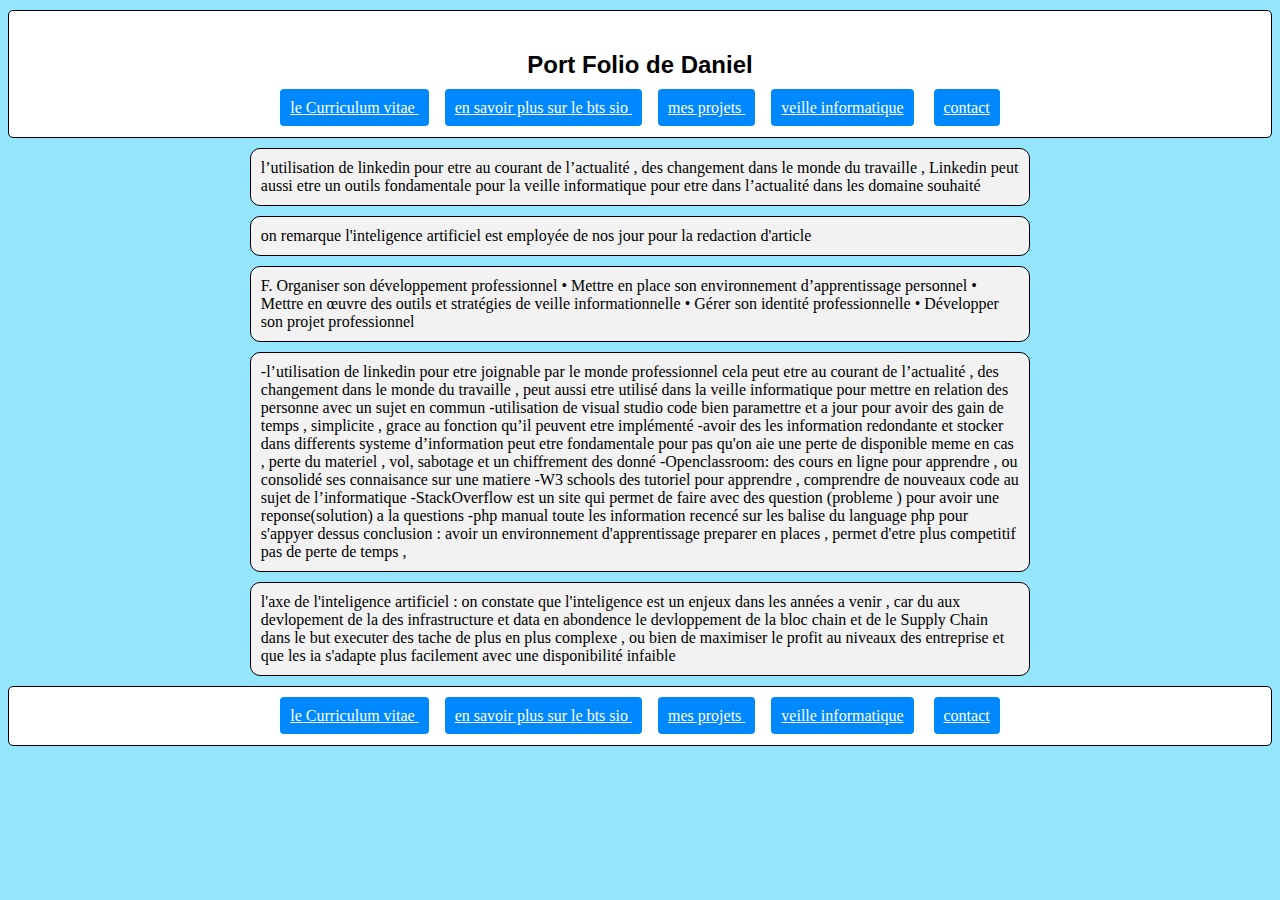
==== veilleTechnologique.html @ 0bd168e9 "premiere version de mon portfolio" ====
<!doctype html>

<head>
    <title>veille TechnologiqueS</title>
    <meta charset="UTF-8">
    <link href="styleMain.css" rel="stylesheet">
</head>
<body>
 
  <!-- ::  problematique de ma veillle  -->

   <!-- :: site utilisation de linkedin -->
   <!-- :: sujet inteligence artificiel -->
    <!-- ::met a jour ma veille  -->
    <!-- ::ajoute de nouveaux argumment veille -->
    <!-- ::je partage ma veille pour avoir un feed back <br><br> -->


    <header>

        <h2 class="titre">Port Folio de Daniel</h2>
        <div>

            <a  class="bouton"href ='image/feiteira.daniel.cv.pdf' target="_blank"  >le Curriculum vitae   </a>  
            <a class="bouton"href="https://www.btsinfo.fr/ " >en savoir plus sur le bts sio   </a>
            <a class="bouton"href='main.html'  >mes projets    </a>
            <a class="bouton"href='veilleTechnologique.html' > veille informatique</a>
            <a class="bouton" href='pageSecondaire/contact.html' >contact   </a>
            <!-- certif OC -->
            <!-- <a href="https://www.w3schools.com/" target="_blank">Visit W3Schools</a> --> 
        </div>
    </header>

    <div class="paragraphe">l’utilisation de linkedin pour etre au courant de l’actualité , des changement dans le monde du travaille , Linkedin peut aussi etre un outils fondamentale pour la veille informatique pour etre dans l’actualité dans les domaine souhaité  

    </div>

    <div class="paragraphe">on remarque l'inteligence artificiel est employée de nos jour pour la redaction d'article 

    </div>
    <!-- <img src="oroor" alt="image sur la vielle" title="c'est daniel meme daniel le confirme"> -->


<div class="paragraphe">
    F. Organiser son développement professionnel
    
    • Mettre en place son environnement d’apprentissage personnel
    • Mettre en œuvre des outils et stratégies de veille informationnelle
    • Gérer son identité professionnelle
    • Développer son projet professionnel
</div>  
    <!-- • Mettre en place son environnement d’apprentissage personnel -->

<div class="paragraphe">
    -l’utilisation de linkedin pour etre joignable par le monde professionnel cela peut etre au courant de l’actualité , des changement dans le monde du travaille ,  peut aussi etre utilisé dans la veille informatique pour mettre en relation des personne avec un sujet en commun
    
    -utilisation de visual studio code bien paramettre et a jour pour avoir des gain de temps , simplicite , grace au fonction qu’il peuvent etre implémenté
    
    -avoir des les information redondante et stocker dans differents systeme d’information peut etre fondamentale pour pas qu'on aie une perte de disponible meme en cas , perte du materiel , vol, sabotage et un chiffrement des donné 
    
    -Openclassroom: des cours en ligne pour apprendre , ou consolidé ses connaisance sur une matiere 
    
    -W3 schools  des tutoriel pour apprendre , comprendre de nouveaux code au sujet de l’informatique 
    
    -StackOverflow est un site qui permet de faire avec des question (probleme ) pour avoir une reponse(solution) a la questions 

    -php manual toute les information recencé sur les balise du language php pour s'appyer dessus


    conclusion : avoir un environnement d'apprentissage preparer en places , permet d'etre plus competitif pas de perte de temps , 
</div>


<div class="paragraphe">
l'axe de l'inteligence artificiel : on constate que l'inteligence est un enjeux dans les années a venir , car du aux devlopement de la des infrastructure et data en abondence le devloppement de la bloc chain et de  le Supply Chain dans le but executer des tache de plus en plus complexe , ou bien de maximiser le profit au niveaux des entreprise et que les ia s'adapte plus facilement avec une disponibilité infaible
</div>
<footer>

    <div>

    </a>
    <a class="bouton" href ='image/feiteira.daniel.cv.pdf' target="_blank"  >le Curriculum vitae   </a>  
    <a class="bouton"href="https://www.btsinfo.fr/ " >en savoir plus sur le bts sio   </a>
    <a class="bouton"href='main.html'  >mes projets    </a>
    <a class="bouton"href='veilleTechnologique.html' > veille informatique</a>
    <a class="bouton"href='pageSecondaire/contact.html' >contact   </a> 
</div>

</footer>
</body>
---- styleMain.css ----
.paragraphe{
    border: 1px solid ;
    text-align : left;
    width: 60% ;
    margin : auto ;
    display: block;
    background-color: #f2f2f2;
   
    /* height: 700px; */
    border-radius: 10px;
    padding : 10px;
    margin-top: 10px;

}
.premiereboite{
    /* border: 1px solid ; */
    text-align : center;
   
    
}
footer{
      /* border: 1px solid ; */
      text-align : center; 
      /* margin : auto ;  */
      display: block;
      background-color: rgb(255, 255, 255) ;
      padding : 10px;
      margin-top: 10px;
  
      /* border-radius: 10px; */
      border: none;
      border-radius: 5px;
      border: 1px solid ;
      padding : 20px;
    margin-top: 10px; 
}
.titre{
    font-family: arial;
    text-align : center;
}

header{
    /* border: 1px solid ; */
    text-align : center; 
    /* margin : auto ;  */
    display: block;
    background-color: rgb(255, 255, 255) ;
  
    /* border-radius: 10px; */
   
    border: none;
    border-radius: 5px;
    border: 1px solid ;
    padding : 20px;
    margin-top: 10px; 
}

aside{
    border: 1px solid ;
    text-align : center;
    margin : auto ;
    /* display: flex; */
    float: right;
    /* background-color: #ccc ; */
    /* border: none; */
    /* border-radius: 1px; */
    /* padding : 10px; */
    margin-top: 10px; 
}

/* @keyframes */

.box {
    /* text-align: justify; */
	/* color: rgb(0, 0, 0); */
	text-shadow: 1px 1px 2px rgb(255, 255, 255);
	/* width: 350px; */
	border: 1px solid black; 
	margin: auto;
	margin-bottom: 20px;
	overflow: auto;
	word-wrap: break-word;
	/* box-shadow: 10px 5px 5px black; */
  background-color: #caffbd ;
  border-radius: 10px; 
  padding : 20px;
  /* margin-bottom: 50px; */

 
}



.bouton {
    background-color: #0088ff;
    color: white;
    /* padding: 12px 20px; */
    border: none;
    border-radius: 4px;
    cursor: pointer;
    margin: 8px;
    padding : 10px ;
    /* display: flex; */

  }

  .flex{

    /* border: 1px solid ; */
    /* text-align : left;  */
    width: 17% ;
    margin : left ;
    display: flex;
     background-color: #ffffff; 
    font-family: verdana;
    /* height: 700px; */
    /* border-radius: 10px; */
    /* padding : 10px; */
    float: left;
    background-color: rgb(150, 229, 255) ;
    
  }

  body{


    background-color: rgb(150, 229, 255) ;
  }

  .presentation{
    text-align: justify;
    /* text-align : left; */
   
    /* margin : auto ; */
    display: flex;
    /* border: 1px solid ; */
    padding : 10px;
    margin-top: 10px;
    font-family: arial ;
    font-size: 1.3em;
  }

  .boiteTitre{

    background-color: rgb(255, 255, 255) ;
  }
  
  .envoyer{
    background-color: #04AA6D;
    color: white;
    padding : 10px;
    margin-top: 10px;

    border: none;
    border-radius: 4px;
    cursor: pointer;
  }
  
  .envoyer:hover{
    background-color: #45a049;
  }

  .bouton:hover{
    background-color: #0074ef;
  }
  .stage{
    float : left ;
  
    background-color: #04AA6D;
    color: white;
    padding : 10px;
    margin-top: 10px;
    margin-bottom: 10px;
    border: none;
    border-radius: 4px;
    cursor: pointer;
    
  }


  
.exel{
  background-color: #04AA6D;
  color: white;
  padding : 10px;
  margin-top: 10px;

  border: none;
  border-radius: 4px;
  cursor: pointer;

   float : right ;
  /* display: flex; */
  /* margin-top: 10px; */
  /* padding: 12px; */ 
}

@media (max-width: 795px) {
  .flex{

    margin : auto ;
    float: none ;
    width: auto;
    
  }
  .box{
    width: 90vw;
  }
  .paragraphe{
    width: auto;
  }
  .bouton{

    display: flex;

  }
}
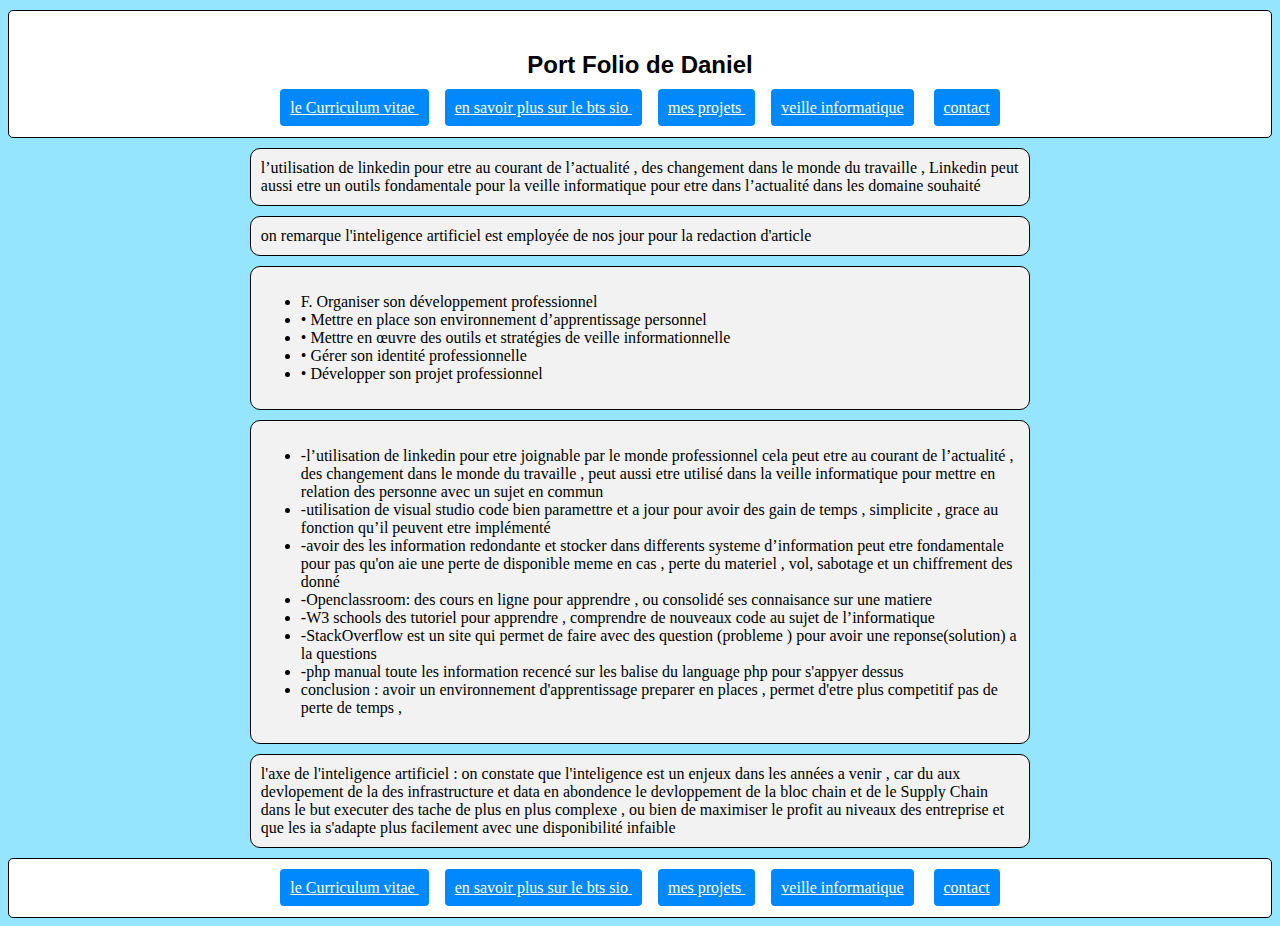
==== commit a8c649d2: "deuxième version de mon portfolio" ====
--- a/veilleTechnologique.html
+++ b/veilleTechnologique.html
@@ -42,32 +42,30 @@
 
 
 <div class="paragraphe">
-    F. Organiser son développement professionnel
-    
-    • Mettre en place son environnement d’apprentissage personnel
-    • Mettre en œuvre des outils et stratégies de veille informationnelle
-    • Gérer son identité professionnelle
-    • Développer son projet professionnel
+    <ul>
+        <li>F. Organiser son développement professionnel</li>
+        <li>• Mettre en place son environnement d’apprentissage personnel</li> 
+        <li>• Mettre en œuvre des outils et stratégies de veille informationnelle</li> 
+        <li>• Gérer son identité professionnelle</li> 
+        <li>• Développer son projet professionnel</li>
+    </ul>   
 </div>  
     <!-- • Mettre en place son environnement d’apprentissage personnel -->
 
 <div class="paragraphe">
-    -l’utilisation de linkedin pour etre joignable par le monde professionnel cela peut etre au courant de l’actualité , des changement dans le monde du travaille ,  peut aussi etre utilisé dans la veille informatique pour mettre en relation des personne avec un sujet en commun
     
-    -utilisation de visual studio code bien paramettre et a jour pour avoir des gain de temps , simplicite , grace au fonction qu’il peuvent etre implémenté
+    <ul>
+
+        <li> -l’utilisation de linkedin pour etre joignable par le monde professionnel cela peut etre au courant de l’actualité , des changement dans le monde du travaille ,  peut aussi etre utilisé dans la veille informatique pour mettre en relation des personne avec un sujet en commun </li>
+        <li> -utilisation de visual studio code bien paramettre et a jour pour avoir des gain de temps , simplicite , grace au fonction qu’il peuvent etre implémenté</li>
+        <li> -avoir des les information redondante et stocker dans differents systeme d’information peut etre fondamentale pour pas qu'on aie une perte de disponible meme en cas , perte du materiel , vol, sabotage et un chiffrement des donné </li>
+        <li> -Openclassroom: des cours en ligne pour apprendre , ou consolidé ses connaisance sur une matiere </li>
+        <li> -W3 schools  des tutoriel pour apprendre , comprendre de nouveaux code au sujet de l’informatique </li>
+        <li> -StackOverflow est un site qui permet de faire avec des question (probleme ) pour avoir une reponse(solution) a la questions </li>
+        <li> -php manual toute les information recencé sur les balise du language php pour s'appyer dessus</li>
+        <li>  conclusion : avoir un environnement d'apprentissage preparer en places , permet d'etre plus competitif pas de perte de temps , </li>
     
-    -avoir des les information redondante et stocker dans differents systeme d’information peut etre fondamentale pour pas qu'on aie une perte de disponible meme en cas , perte du materiel , vol, sabotage et un chiffrement des donné 
-    
-    -Openclassroom: des cours en ligne pour apprendre , ou consolidé ses connaisance sur une matiere 
-    
-    -W3 schools  des tutoriel pour apprendre , comprendre de nouveaux code au sujet de l’informatique 
-    
-    -StackOverflow est un site qui permet de faire avec des question (probleme ) pour avoir une reponse(solution) a la questions 
-
-    -php manual toute les information recencé sur les balise du language php pour s'appyer dessus
-
-
-    conclusion : avoir un environnement d'apprentissage preparer en places , permet d'etre plus competitif pas de perte de temps , 
+    </ul>
 </div>
 
 
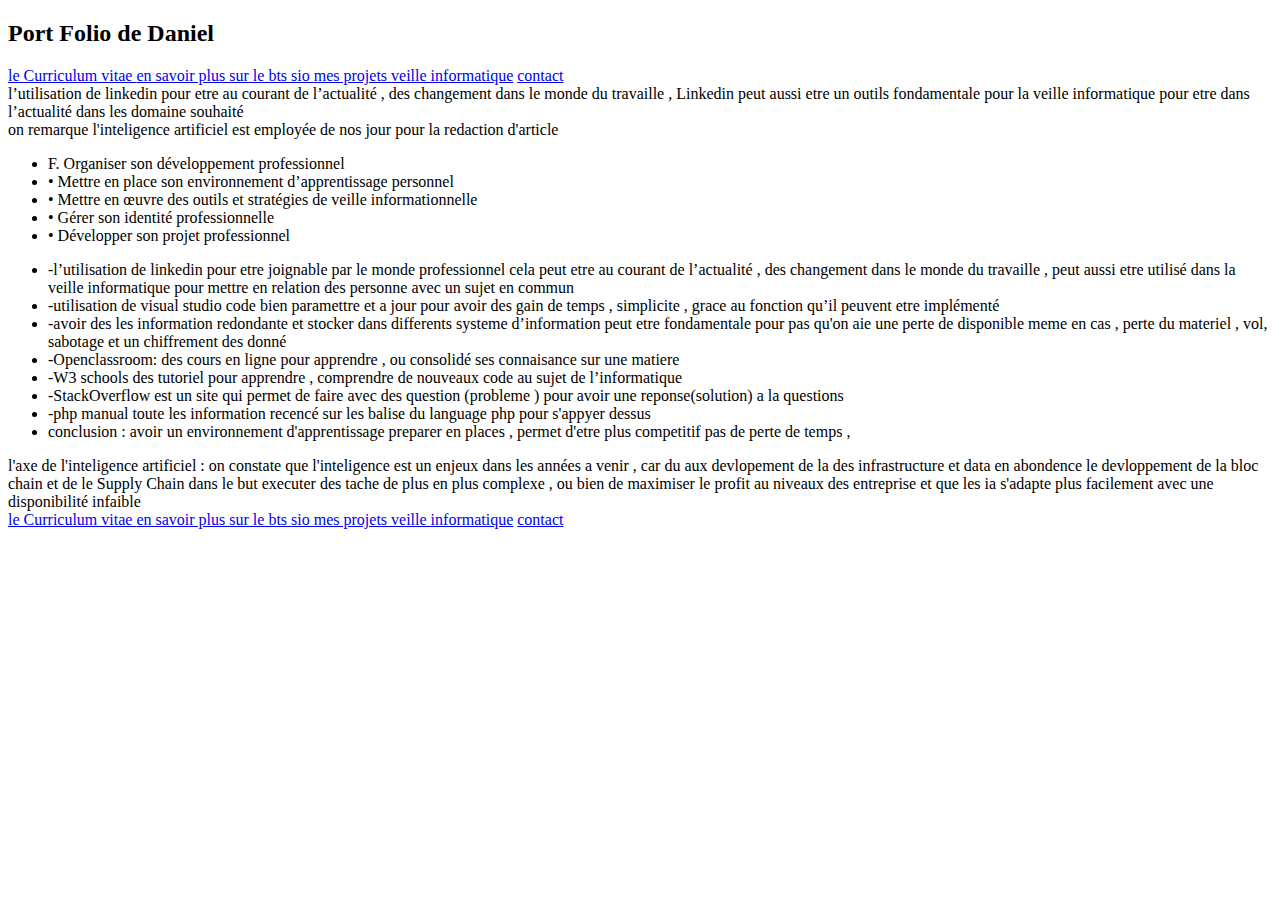
==== commit 9a343caa: "Add files via upload" ====
--- a/veilleTechnologique.html
+++ b/veilleTechnologique.html
@@ -1,88 +1,88 @@
-<!doctype html>
-
-<head>
-    <title>veille TechnologiqueS</title>
-    <meta charset="UTF-8">
-    <link href="styleMain.css" rel="stylesheet">
-</head>
-<body>
- 
-  <!-- ::  problematique de ma veillle  -->
-
-   <!-- :: site utilisation de linkedin -->
-   <!-- :: sujet inteligence artificiel -->
-    <!-- ::met a jour ma veille  -->
-    <!-- ::ajoute de nouveaux argumment veille -->
-    <!-- ::je partage ma veille pour avoir un feed back <br><br> -->
-
-
-    <header>
-
-        <h2 class="titre">Port Folio de Daniel</h2>
-        <div>
-
-            <a  class="bouton"href ='image/feiteira.daniel.cv.pdf' target="_blank"  >le Curriculum vitae   </a>  
-            <a class="bouton"href="https://www.btsinfo.fr/ " >en savoir plus sur le bts sio   </a>
-            <a class="bouton"href='main.html'  >mes projets    </a>
-            <a class="bouton"href='veilleTechnologique.html' > veille informatique</a>
-            <a class="bouton" href='pageSecondaire/contact.html' >contact   </a>
-            <!-- certif OC -->
-            <!-- <a href="https://www.w3schools.com/" target="_blank">Visit W3Schools</a> --> 
-        </div>
-    </header>
-
-    <div class="paragraphe">l’utilisation de linkedin pour etre au courant de l’actualité , des changement dans le monde du travaille , Linkedin peut aussi etre un outils fondamentale pour la veille informatique pour etre dans l’actualité dans les domaine souhaité  
-
-    </div>
-
-    <div class="paragraphe">on remarque l'inteligence artificiel est employée de nos jour pour la redaction d'article 
-
-    </div>
-    <!-- <img src="oroor" alt="image sur la vielle" title="c'est daniel meme daniel le confirme"> -->
-
-
-<div class="paragraphe">
-    <ul>
-        <li>F. Organiser son développement professionnel</li>
-        <li>• Mettre en place son environnement d’apprentissage personnel</li> 
-        <li>• Mettre en œuvre des outils et stratégies de veille informationnelle</li> 
-        <li>• Gérer son identité professionnelle</li> 
-        <li>• Développer son projet professionnel</li>
-    </ul>   
-</div>  
-    <!-- • Mettre en place son environnement d’apprentissage personnel -->
-
-<div class="paragraphe">
-    
-    <ul>
-
-        <li> -l’utilisation de linkedin pour etre joignable par le monde professionnel cela peut etre au courant de l’actualité , des changement dans le monde du travaille ,  peut aussi etre utilisé dans la veille informatique pour mettre en relation des personne avec un sujet en commun </li>
-        <li> -utilisation de visual studio code bien paramettre et a jour pour avoir des gain de temps , simplicite , grace au fonction qu’il peuvent etre implémenté</li>
-        <li> -avoir des les information redondante et stocker dans differents systeme d’information peut etre fondamentale pour pas qu'on aie une perte de disponible meme en cas , perte du materiel , vol, sabotage et un chiffrement des donné </li>
-        <li> -Openclassroom: des cours en ligne pour apprendre , ou consolidé ses connaisance sur une matiere </li>
-        <li> -W3 schools  des tutoriel pour apprendre , comprendre de nouveaux code au sujet de l’informatique </li>
-        <li> -StackOverflow est un site qui permet de faire avec des question (probleme ) pour avoir une reponse(solution) a la questions </li>
-        <li> -php manual toute les information recencé sur les balise du language php pour s'appyer dessus</li>
-        <li>  conclusion : avoir un environnement d'apprentissage preparer en places , permet d'etre plus competitif pas de perte de temps , </li>
-    
-    </ul>
-</div>
-
-
-<div class="paragraphe">
-l'axe de l'inteligence artificiel : on constate que l'inteligence est un enjeux dans les années a venir , car du aux devlopement de la des infrastructure et data en abondence le devloppement de la bloc chain et de  le Supply Chain dans le but executer des tache de plus en plus complexe , ou bien de maximiser le profit au niveaux des entreprise et que les ia s'adapte plus facilement avec une disponibilité infaible
-</div>
-<footer>
-
-    <div>
-
-    </a>
-    <a class="bouton" href ='image/feiteira.daniel.cv.pdf' target="_blank"  >le Curriculum vitae   </a>  
-    <a class="bouton"href="https://www.btsinfo.fr/ " >en savoir plus sur le bts sio   </a>
-    <a class="bouton"href='main.html'  >mes projets    </a>
-    <a class="bouton"href='veilleTechnologique.html' > veille informatique</a>
-    <a class="bouton"href='pageSecondaire/contact.html' >contact   </a> 
-</div>
-
-</footer>
-</body>
+<!doctype html>
+
+<head>
+    <title>veille TechnologiqueS</title>
+    <meta charset="UTF-8">
+    <link href="styleMain.css" rel="stylesheet">
+</head>
+<body>
+ 
+  <!-- ::  problematique de ma veillle  -->
+
+   <!-- :: site utilisation de linkedin -->
+   <!-- :: sujet inteligence artificiel -->
+    <!-- ::met a jour ma veille  -->
+    <!-- ::ajoute de nouveaux argumment veille -->
+    <!-- ::je partage ma veille pour avoir un feed back <br><br> -->
+
+
+    <header>
+
+        <h2 class="titre">Port Folio de Daniel</h2>
+        <div>
+
+            <a  class="bouton"href ='image/feiteira.daniel.cv.pdf' target="_blank"  >le Curriculum vitae   </a>  
+            <a class="bouton"href="https://www.btsinfo.fr/ " >en savoir plus sur le bts sio   </a>
+            <a class="bouton"href='main.html'  >mes projets    </a>
+            <a class="bouton"href='veilleTechnologique.html' > veille informatique</a>
+            <a class="bouton" href='pageSecondaire/contact.html' >contact   </a>
+            <!-- certif OC -->
+            <!-- <a href="https://www.w3schools.com/" target="_blank">Visit W3Schools</a> --> 
+        </div>
+    </header>
+
+    <div class="paragraphe">l’utilisation de linkedin pour etre au courant de l’actualité , des changement dans le monde du travaille , Linkedin peut aussi etre un outils fondamentale pour la veille informatique pour etre dans l’actualité dans les domaine souhaité  
+
+    </div>
+
+    <div class="paragraphe">on remarque l'inteligence artificiel est employée de nos jour pour la redaction d'article 
+
+    </div>
+    <!-- <img src="oroor" alt="image sur la vielle" title="c'est daniel meme daniel le confirme"> -->
+
+
+<div class="paragraphe">
+    <ul>
+        <li>F. Organiser son développement professionnel</li>
+        <li>• Mettre en place son environnement d’apprentissage personnel</li> 
+        <li>• Mettre en œuvre des outils et stratégies de veille informationnelle</li> 
+        <li>• Gérer son identité professionnelle</li> 
+        <li>• Développer son projet professionnel</li>
+    </ul>   
+</div>  
+    <!-- • Mettre en place son environnement d’apprentissage personnel -->
+
+<div class="paragraphe">
+    
+    <ul>
+
+        <li> -l’utilisation de linkedin pour etre joignable par le monde professionnel cela peut etre au courant de l’actualité , des changement dans le monde du travaille ,  peut aussi etre utilisé dans la veille informatique pour mettre en relation des personne avec un sujet en commun </li>
+        <li> -utilisation de visual studio code bien paramettre et a jour pour avoir des gain de temps , simplicite , grace au fonction qu’il peuvent etre implémenté</li>
+        <li> -avoir des les information redondante et stocker dans differents systeme d’information peut etre fondamentale pour pas qu'on aie une perte de disponible meme en cas , perte du materiel , vol, sabotage et un chiffrement des donné </li>
+        <li> -Openclassroom: des cours en ligne pour apprendre , ou consolidé ses connaisance sur une matiere </li>
+        <li> -W3 schools  des tutoriel pour apprendre , comprendre de nouveaux code au sujet de l’informatique </li>
+        <li> -StackOverflow est un site qui permet de faire avec des question (probleme ) pour avoir une reponse(solution) a la questions </li>
+        <li> -php manual toute les information recencé sur les balise du language php pour s'appyer dessus</li>
+        <li>  conclusion : avoir un environnement d'apprentissage preparer en places , permet d'etre plus competitif pas de perte de temps , </li>
+    
+    </ul>
+</div>
+
+
+<div class="paragraphe">
+l'axe de l'inteligence artificiel : on constate que l'inteligence est un enjeux dans les années a venir , car du aux devlopement de la des infrastructure et data en abondence le devloppement de la bloc chain et de  le Supply Chain dans le but executer des tache de plus en plus complexe , ou bien de maximiser le profit au niveaux des entreprise et que les ia s'adapte plus facilement avec une disponibilité infaible
+</div>
+<footer>
+
+    <div>
+
+    </a>
+    <a class="bouton" href ='image/feiteira.daniel.cv.pdf' target="_blank"  >le Curriculum vitae   </a>  
+    <a class="bouton"href="https://www.btsinfo.fr/ " >en savoir plus sur le bts sio   </a>
+    <a class="bouton"href='main.html'  >mes projets    </a>
+    <a class="bouton"href='veilleTechnologique.html' > veille informatique</a>
+    <a class="bouton"href='pageSecondaire/contact.html' >contact   </a> 
+</div>
+
+</footer>
+</body>
